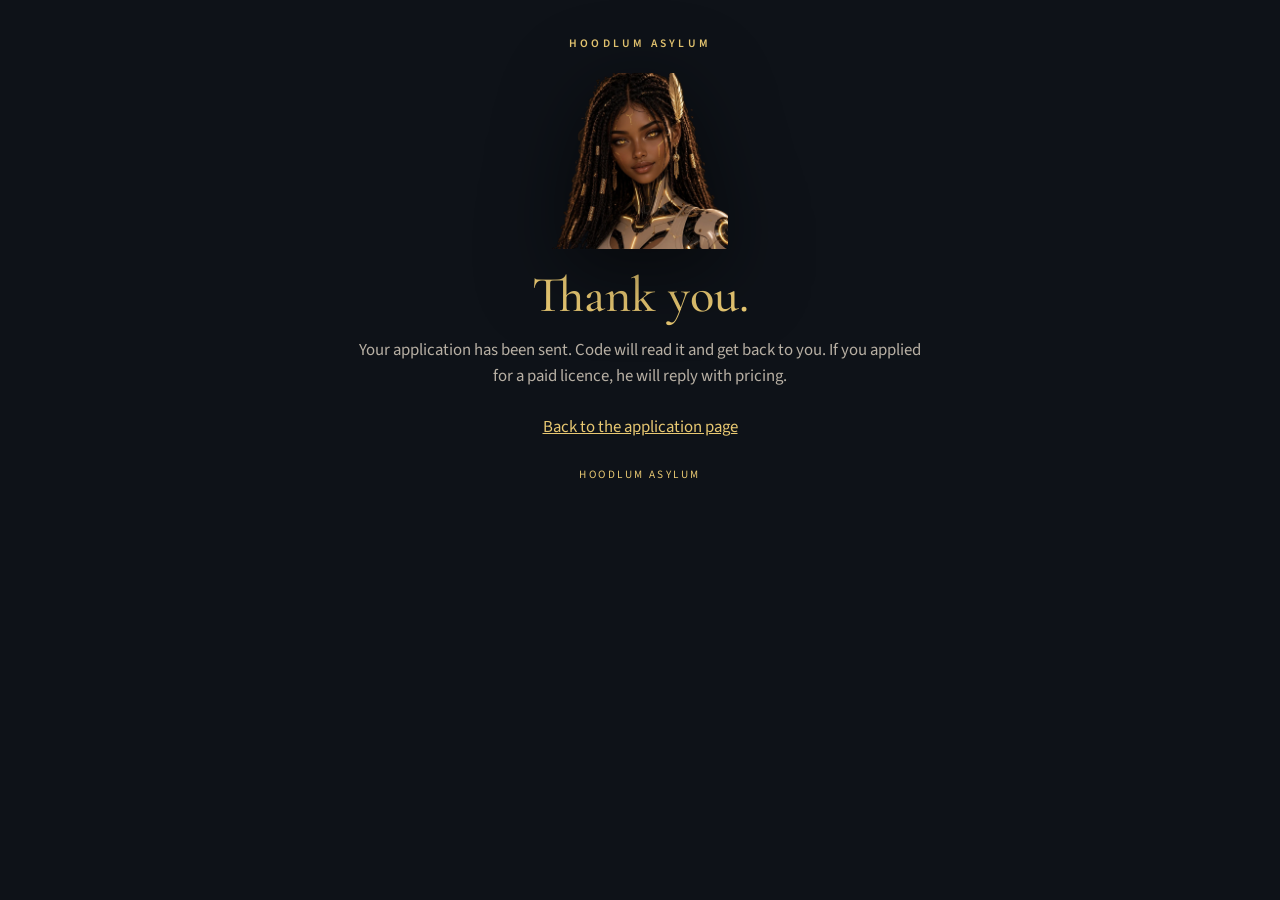
==== docs/thanks.html @ 1b9b7e53 "Add the Nova application page on GitHub Pages. The page uses Nova's gold face and Hoodlum Asylum bra" ====
<!DOCTYPE html>
<html lang="en">
<head>
  <meta charset="utf-8">
  <meta name="viewport" content="width=device-width, initial-scale=1, viewport-fit=cover">
  <title>Application received — Nova</title>
  <meta name="theme-color" content="#0E1218">
  <meta name="robots" content="noindex">
  <link rel="icon" type="image/png" href="assets/favicon.png">
  <link rel="preconnect" href="https://fonts.googleapis.com">
  <link rel="preconnect" href="https://fonts.gstatic.com" crossorigin>
  <link href="https://fonts.googleapis.com/css2?family=Cormorant+Garamond:ital,wght@0,500;0,600;1,500&family=Source+Sans+3:wght@400;600&display=swap" rel="stylesheet">
  <link rel="stylesheet" href="style.css">
</head>
<body>
  <main class="wrap">
    <header class="hero">
      <p class="brand">Hoodlum Asylum</p>
      <img class="face face-small" src="assets/nova-face.webp" width="720" height="720" alt="Nova">
      <h1>Thank you.</h1>
      <p class="lead">Your application has been sent. Code will read it and get back to you. If you applied for a paid licence, he will reply with pricing.</p>
      <p class="lead"><a href="index.html">Back to the application page</a></p>
    </header>
    <footer>
      <p>Hoodlum Asylum</p>
    </footer>
  </main>
</body>
</html>
---- docs/style.css ----
:root {
  --bg: #0E1218;
  --card: #1A2230;
  --gold: #E8C872;
  --text: #F5F0E6;
  --muted: #B8B0A4;
  --ink: #141A22;
  --line: rgba(232, 200, 114, 0.28);
}

* { box-sizing: border-box; }
html, body { margin: 0; padding: 0; }
body {
  background: var(--bg);
  color: var(--text);
  font-family: "Source Sans 3", "Segoe UI", sans-serif;
  font-size: 1.05rem;
  line-height: 1.55;
  -webkit-font-smoothing: antialiased;
}

.wrap {
  width: min(36rem, calc(100% - 2rem));
  margin: 0 auto;
  padding: 1.5rem 0 4rem;
}

.hero { text-align: center; }
.brand {
  margin: 0 0 1.25rem;
  color: var(--gold);
  letter-spacing: 0.28em;
  text-transform: uppercase;
  font-size: 0.72rem;
  font-weight: 600;
}
.face {
  display: block;
  width: min(17rem, 78vw);
  height: auto;
  margin: 0 auto 1.1rem;
  filter: drop-shadow(0 18px 40px rgba(0, 0, 0, 0.55));
}
.face-small { width: min(11rem, 55vw); }
.kicker {
  margin: 0;
  color: var(--muted);
  letter-spacing: 0.16em;
  text-transform: uppercase;
  font-size: 0.72rem;
}
h1 {
  font-family: "Cormorant Garamond", Georgia, serif;
  font-weight: 500;
  font-size: clamp(2.15rem, 8vw, 3.15rem);
  line-height: 1.12;
  color: var(--gold);
  margin: 0.35rem 0 0.85rem;
}
.lead, .card p, .fine, footer p {
  color: var(--muted);
}
.lead { margin: 0 0 1.6rem; }
.lead a, footer a { color: var(--gold); }

.card {
  background: var(--card);
  border: 1px solid var(--line);
  border-radius: 1.15rem;
  padding: 1.35rem 1.25rem 1.45rem;
  margin-bottom: 1.15rem;
}
.card h2, .form h2 {
  font-family: "Cormorant Garamond", Georgia, serif;
  font-weight: 600;
  font-size: 1.55rem;
  color: var(--text);
  margin: 0 0 0.7rem;
}
.card p { margin: 0 0 0.8rem; }
.card p:last-child { margin-bottom: 0; }
.card strong { color: var(--text); font-weight: 600; }

label, legend {
  display: block;
  margin: 1rem 0 0.35rem;
  color: var(--text);
  font-weight: 600;
}
fieldset {
  border: 0;
  margin: 0.6rem 0 0;
  padding: 0;
}
.choice {
  display: flex;
  gap: 0.75rem;
  align-items: flex-start;
  font-weight: 400;
  margin: 0.45rem 0;
  padding: 0.75rem 0.8rem;
  border: 1px solid var(--line);
  border-radius: 0.8rem;
  background: #10151c;
  cursor: pointer;
}
.choice:has(input:checked) {
  border-color: var(--gold);
  box-shadow: inset 0 0 0 1px var(--gold);
}
.choice input { margin-top: 0.3rem; accent-color: var(--gold); flex: 0 0 auto; }
.choice span { display: block; }
.choice em {
  display: block;
  margin-top: 0.15rem;
  font-style: normal;
  color: var(--muted);
  font-size: 0.92rem;
  font-weight: 400;
}

input[type="text"], input[type="email"], select, textarea {
  width: 100%;
  padding: 0.85rem 0.9rem;
  border-radius: 0.75rem;
  border: 1px solid var(--line);
  background: #10151c;
  color: var(--text);
  font: inherit;
  font-size: 1.05rem;
}
textarea { resize: vertical; min-height: 8rem; }
input:focus, select:focus, textarea:focus, button:focus-visible {
  outline: 2px solid var(--gold);
  outline-offset: 2px;
}

.org {
  margin-top: 1rem;
  padding: 0.9rem 0.9rem 1rem;
  border-radius: 0.9rem;
  border: 1px dashed var(--line);
}
.org-note { color: var(--muted); margin: 0 0 0.4rem; font-size: 0.98rem; }

button[type="submit"] {
  display: block;
  width: 100%;
  margin-top: 1.35rem;
  padding: 0.95rem 1rem;
  border: 0;
  border-radius: 999px;
  background: var(--gold);
  color: var(--ink);
  font: inherit;
  font-weight: 600;
  font-size: 1.08rem;
  cursor: pointer;
}
button[type="submit"]:hover { filter: brightness(1.06); }

.fine { margin: 0.85rem 0 0; font-size: 0.92rem; }
footer { text-align: center; margin-top: 1.5rem; }
footer p {
  letter-spacing: 0.22em;
  text-transform: uppercase;
  font-size: 0.7rem;
  color: var(--gold);
}

.honey {
  position: absolute;
  left: -9999px;
  height: 0;
  width: 0;
  overflow: hidden;
}

@media (min-width: 640px) {
  .wrap { padding-top: 2.2rem; }
  .card, .form { padding: 1.6rem 1.6rem 1.7rem; }
}
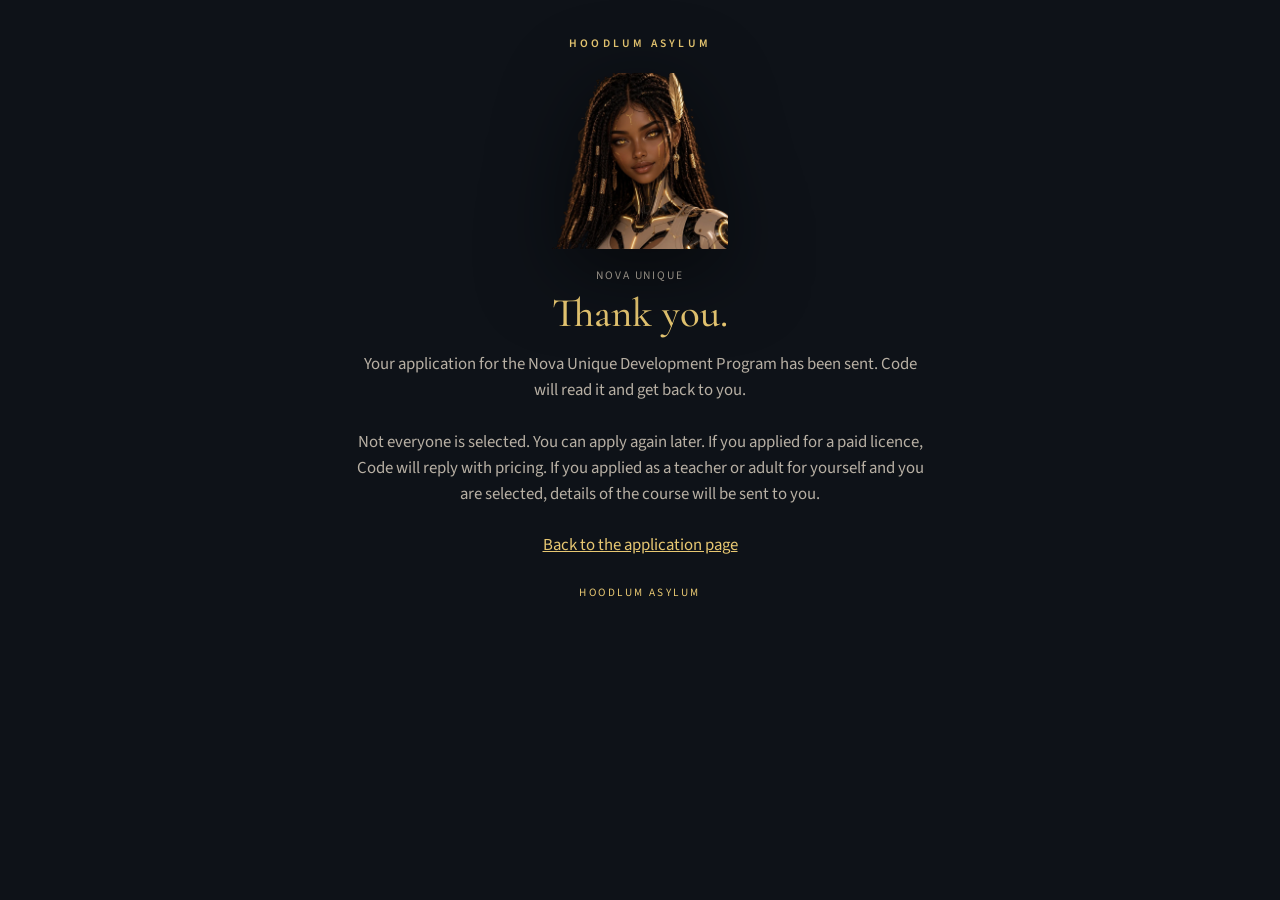
==== commit d040b902: "Update the Nova Unique application page. The heading is now Nova Unique Development Program — Apply " ====
--- a/docs/thanks.html
+++ b/docs/thanks.html
@@ -3,7 +3,7 @@
 <head>
   <meta charset="utf-8">
   <meta name="viewport" content="width=device-width, initial-scale=1, viewport-fit=cover">
-  <title>Application received — Nova</title>
+  <title>Application received — Nova Unique</title>
   <meta name="theme-color" content="#0E1218">
   <meta name="robots" content="noindex">
   <link rel="icon" type="image/png" href="assets/favicon.png">
@@ -17,8 +17,10 @@
     <header class="hero">
       <p class="brand">Hoodlum Asylum</p>
       <img class="face face-small" src="assets/nova-face.webp" width="720" height="720" alt="Nova">
+      <p class="kicker">Nova Unique</p>
       <h1>Thank you.</h1>
-      <p class="lead">Your application has been sent. Code will read it and get back to you. If you applied for a paid licence, he will reply with pricing.</p>
+      <p class="lead">Your application for the Nova Unique Development Program has been sent. Code will read it and get back to you.</p>
+      <p class="lead">Not everyone is selected. You can apply again later. If you applied for a paid licence, Code will reply with pricing. If you applied as a teacher or adult for yourself and you are selected, details of the course will be sent to you.</p>
       <p class="lead"><a href="index.html">Back to the application page</a></p>
     </header>
     <footer>
--- a/docs/style.css
+++ b/docs/style.css
@@ -52,8 +52,8 @@
 h1 {
   font-family: "Cormorant Garamond", Georgia, serif;
   font-weight: 500;
-  font-size: clamp(2.15rem, 8vw, 3.15rem);
-  line-height: 1.12;
+  font-size: clamp(1.7rem, 6.4vw, 2.55rem);
+  line-height: 1.16;
   color: var(--gold);
   margin: 0.35rem 0 0.85rem;
 }
@@ -129,7 +129,7 @@
   font: inherit;
   font-size: 1.05rem;
 }
-textarea { resize: vertical; min-height: 8rem; }
+textarea { resize: vertical; min-height: 5.5rem; }
 input:focus, select:focus, textarea:focus, button:focus-visible {
   outline: 2px solid var(--gold);
   outline-offset: 2px;
@@ -176,6 +176,39 @@
   overflow: hidden;
 }
 
+ul.rules {
+  margin: 0.4rem 0 0.9rem;
+  padding-left: 1.2rem;
+  color: var(--muted);
+}
+ul.rules li { margin: 0.3rem 0; }
+
+.teach-list { margin: 0.6rem 0 0.4rem; }
+.teach-row {
+  display: flex;
+  align-items: center;
+  gap: 0.55rem;
+  margin: 0.35rem 0;
+}
+.teach-row label {
+  margin: 0;
+  min-width: 1.6rem;
+  color: var(--gold);
+}
+.teach-row input { flex: 1; padding: 0.65rem 0.75rem; }
+
+.warn {
+  margin: 1.15rem 0 0.6rem;
+  padding: 0.95rem 1rem;
+  border-radius: 0.85rem;
+  border: 1px solid rgba(224, 122, 122, 0.55);
+  background: #2a1c1c;
+  color: #ffd0d0;
+  font-weight: 600;
+}
+
+#age-fields, #parent-fields, #course-note { margin-top: 1rem; }
+
 @media (min-width: 640px) {
   .wrap { padding-top: 2.2rem; }
   .card, .form { padding: 1.6rem 1.6rem 1.7rem; }
